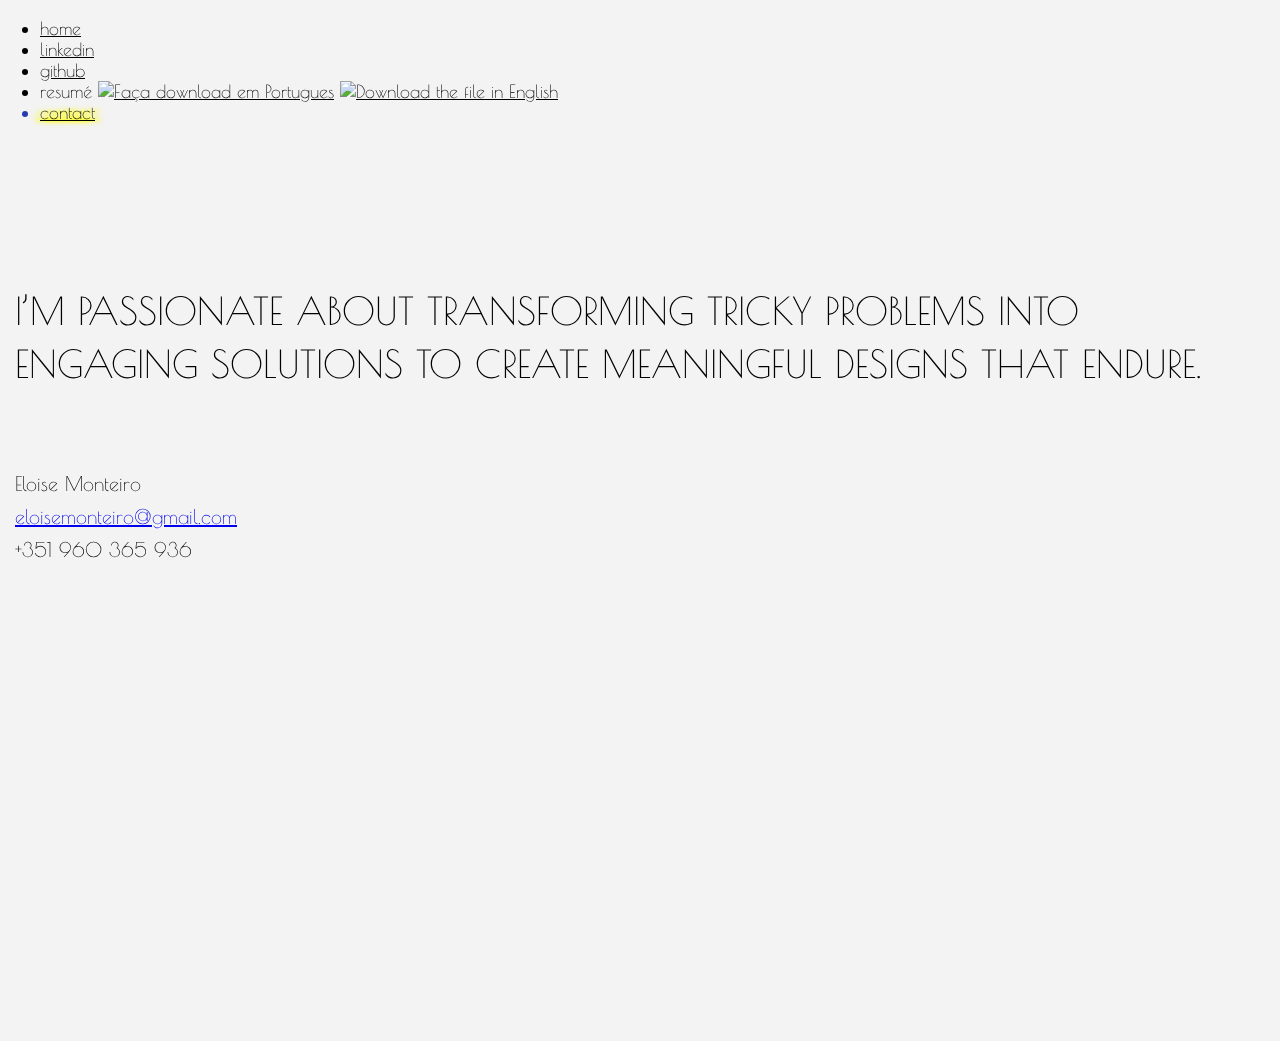
==== contact.html @ add01757 "Update analytics tag" ====
<!DOCTYPE html>
<html lang="en" class="h-100">

<head>
    <meta charset="utf-8" />
    <meta name="viewport" content="width=device-width, initial-scale=1, shrink-to-fit=no" />
    <meta name="description" content="" />
    <meta name="author" content="Mark Otto, Jacob Thornton, and Bootstrap contributors" />
    <meta name="generator" content="Jekyll v4.1.1" />
    <title>Eloise Monteiro</title>

    <!-- Bootstrap core CSS -->
    <link rel="stylesheet" href="https://cdnjs.cloudflare.com/ajax/libs/animate.css/4.1.1/animate.min.css" />
    <link href="css/bootstrap.min.css" rel="stylesheet" />
    <link href="css/main.css" rel="stylesheet" />
</head>

<body class="d-flex flex-column h-100">
    <!-- Begin page content -->

    <nav class="navbar navbar-expand-lg">
        <div class="container no-padding">
            <div class="collapse navbar-collapse" id="navbarMain">
                <ul class="navbar-nav mr-auto">
                    <li class="nav-item">
                        <a class="nav-link" href="index.html">home
                        </a>
                    </li>
                    <li class="nav-item">
                        <a class="nav-link" href="https://www.linkedin.com/in/eloisemonteiro/" target="_new">linkedin
                        </a>
                    </li>
                    <li class="nav-item">
                        <a class="nav-link" href="https://github.com/eloisemonteiro/" target="_new">github
                        </a>
                    </li>
                    <li class="nav-item">
                        resumé <a class="nav-link2" href="resume_PT.pdf" alt="_new"><img src="img/PT-Portugal-Flag-icon.png" alt="Faça download em Portugues" title="Faça o download em Portugues"></a> <a class="nav-link2" href="resume_EN.pdf" alt="_new"><img src="img/English-Language-Flag-1-icon.png" title="Download the file in English" alt="Download the file in English"></a>
                      </li>
                    <li class="nav-item active">
                        <a class="nav-link" href="/contact.html">contact </a>
                    </li>
                </ul>
            </div>
        </div>
    </nav>

    <main role="main" class="flex-shrink-0">
        <div class="container head">
            <div class="row contact">
                <div class="col-lg-12 col-md-12 col-sm-12">
                    <span>I’m passionate about transforming tricky problems into<br>engaging
                    solutions to create meaningful designs that endure. 
                    <img src="img/awesome.png" class="awesome" title="Awesome!" alt="Awesome!">
                    </span>

                    <span class="info">
                        Eloise Monteiro<br />
                        <a href="mailto:eloisemonteiro@gmail.com">eloisemonteiro@gmail.com</a><br />
                        +351 960 365 936
                    </span>
                </div>
            </div>
        </div>
    </main>
<!-- Global site tag (gtag.js) - Google Analytics -->
<script async src="https://www.googletagmanager.com/gtag/js?id=UA-63562843-1"></script>
<script>
  window.dataLayer = window.dataLayer || [];
  function gtag(){dataLayer.push(arguments);}
  gtag('js', new Date());

  gtag('config', 'UA-63562843-1');
</script>

</body>

</html>
---- css/main.css ----
/* Custom page CSS
-------------------------------------------------- */
/* Not required for template or sticky footer method. */

/* poiret-one-regular - latin */
@font-face {
  font-family: "Poiret One";
  font-style: normal;
  font-weight: 400;
  src: url("../fonts/poiret-one-v9-latin-regular.eot"); /* IE9 Compat Modes */
  src: local("Poiret One"), local("PoiretOne-Regular"),
    url("../fonts/poiret-one-v9-latin-regular.eot?#iefix")
      format("embedded-opentype"),
    /* IE6-IE8 */ url("../fonts/poiret-one-v9-latin-regular.woff2")
      format("woff2"),
    /* Super Modern Browsers */ url("../fonts/poiret-one-v9-latin-regular.woff")
      format("woff"),
    /* Modern Browsers */ url("../fonts/poiret-one-v9-latin-regular.ttf")
      format("truetype"),
    /* Safari, Android, iOS */
      url("../fonts/poiret-one-v9-latin-regular.svg#PoiretOne") format("svg"); /* Legacy iOS */
}

.clear:before,
.clear:after {
  content: " ";
  display: table;
}

img {
  max-width: 100%;
}

.clear {
  *zoom: 1;
}

.clear:after {
  clear: both;
}

@import url("https://fonts.googleapis.com/css2?family=Montserrat:wght@400;600&family=Poiret+One&display=swap");

html {
  font-family: sans-serif;
  -ms-text-size-adjust: 100%;
  -webkit-text-size-adjust: 100%;
}

* {
  scrollbar-width: thin;
  scrollbar-color: #cccccc #fff;
}

*::-webkit-scrollbar {
  width: 12px;
}

*::-webkit-scrollbar-track {
  background: #ccc;
}

*::-webkit-scrollbar-thumb {
  background-color: #ccc;
  border-radius: 20px;
  border: 3px solid #ddd;
}

body {
  margin: 0;
  overflow-x: hidden;
  background-color: #f3f3f3;
}

body::before {
  content: "";
  position: fixed;
  top: 0;
  left: 0;
  width: 100%;
  height: 100%;
  background: url(../img/bg.png);
  background-repeat: repeat;
  background-repeat: repeat;
  pointer-events: none;
  z-index: -1;
  opacity: 0.5;
}

html,
body {
  height: 100%;
}

.container {
  width: 100%;
  max-width: 1366px;
  padding: 0;
}

.flex-shrink-0 {
  height: 100%;
}

.head {
  height: calc(100% - 60px);
  padding: 15px;
  /* background: rgba(0,0,0,0.03);
  background-clip: content-box; */
}

.no-padding {
  padding-right: 0;
  padding-left: 0;
}

.bd-placeholder-img {
  font-size: 1.125rem;
  text-anchor: middle;
  -webkit-user-select: none;
  -moz-user-select: none;
  -ms-user-select: none;
  user-select: none;
}

#navbarMain {
  font-family: "Poiret One", cursive, "Courier New";
  font-size: 18px;
  font-weight: normal;
}

#navbarMain li {
  margin-right: 50px;
}

#navbarMain li a {
  color: #000;
}

#navbarMain li a:hover {
  color: #666;
}

#navbarMain li.active {
  color: #283cb1;
  text-shadow: -3px 0px 3px yellow, 3px 0px 3px yellow, 6px 0px 6px yellow,
    -6px 0px 6px yellow;
}

.alert {
  position: absolute;
  right: 3%;
  top: 30%;
  cursor: pointer;
}

.year {
  position: absolute;
  right: 0;
  width: 50px;
  top: 50%;
}

.name {
  font-size: 130px;
  font-family: "Poiret One", cursive, "Courier New";
  color: #2647b6;
  position: relative;
  top: 34%;
  text-transform: uppercase;
  left: 0;
  display: inline-block;
  text-align: center;
  width: 100%;
}

.description {
  font-size: 16.8px;
  font-family: "Poiret One", cursive, "Courier New";
  color: #000;
  position: relative;
  display: block;
  top: 28%;
  text-transform: uppercase;
  left: 0;
  width: 100%;
  display: inline-block;
  text-align: center;
}

.me {
  position: absolute;
  left: 6%;
  top: -50%;
  width: 24%;
}

.scroll {
  text-align: center;
  position: absolute;
  width: 91px;
  left: calc(50% - 45.5px);
  bottom: 2%;
}

.down {
  position: absolute;
  bottom: 5%;
  width: 220px;
  left: calc(50% - 110px);
  animation-delay: 1s;
}

.project {
  max-width: 100%;
}

.alert:hover {
  -webkit-animation: vibrate-1 0.3s linear infinite both;
  animation: vibrate-1 0.3s linear infinite both;
}

.check {
  width: 20%;
  cursor: pointer;
  margin: 20px 0;
}

.check:hover {
  -webkit-animation: vibrate-1 0.3s linear infinite both;
  animation: vibrate-1 0.3s linear infinite both;
}

.check.disabled {
  opacity: 0.3;
  cursor: default;
  filter: grayscale(100%);
}

.check.disabled:hover {
  -webkit-animation: none 0.3s linear infinite both;
  animation: none 0.3s linear infinite both;
}

.projects {
  margin: 30px 0;
  text-align: left;
  font-family: "Verdana", sans-serif;
  font-size: 14px;
}

.projects strong {
  display: block;
  margin: 0 0 5px 0;
  font-size: 22px;
  font-weight: bolder;
  font-family: "Poiret One", cursive, "Courier New";
}

.divider {
  margin: 90px 0 120px 0;
  width: 48%;
  max-width: 100%;
}

.img-wire2 {
    width: 72%;
}

@-webkit-keyframes vibrate-1 {
  0% {
    -webkit-transform: translate(0);
    transform: translate(0);
  }

  20% {
    -webkit-transform: translate(-2px, 2px);
    transform: translate(-2px, 2px);
  }

  40% {
    -webkit-transform: translate(-2px, -2px);
    transform: translate(-2px, -2px);
  }

  60% {
    -webkit-transform: translate(2px, 2px);
    transform: translate(2px, 2px);
  }

  80% {
    -webkit-transform: translate(2px, -2px);
    transform: translate(2px, -2px);
  }

  100% {
    -webkit-transform: translate(0);
    transform: translate(0);
  }
}

@keyframes vibrate-1 {
  0% {
    -webkit-transform: translate(0);
    transform: translate(0);
  }

  20% {
    -webkit-transform: translate(-2px, 2px);
    transform: translate(-2px, 2px);
  }

  40% {
    -webkit-transform: translate(-2px, -2px);
    transform: translate(-2px, -2px);
  }

  60% {
    -webkit-transform: translate(2px, 2px);
    transform: translate(2px, 2px);
  }

  80% {
    -webkit-transform: translate(2px, -2px);
    transform: translate(2px, -2px);
  }

  100% {
    -webkit-transform: translate(0);
    transform: translate(0);
  }
}

@media (min-width: 768px) {
  .bd-placeholder-img-lg {
    font-size: 3.5rem;
  }
}

.contact {
  margin-top: 10%;
}

.contact span {
  font-family: "Poiret One", cursive, "Courier New";
  font-size: 38px;
  text-transform: uppercase;
  line-height: 53px;
  display: block;
}

.contact .info {
  margin: 6% 0;
  font-size: 20px;
  line-height: 33px;
  text-transform: none;
}

.awesome {
  position: absolute;
  top: -23%;
  right: 5%;
}

.case {
  font-family: "Verdana", sans-serif;
  font-size: 12px;
  background: white;
  padding: 20px;
}

.case h2 {
  margin: 15px 0;
  font-size: 16px;
}

.margin-bottom{
  margin-bottom: 30px !important;
} 

.desc {
  display: block;
  width: 100%;
  position: relative;
  padding-left: 10px;
  margin: 20px 0;
}

.desc::before {
  content: "";
  position: absolute;
  border-left: 3px solid #dbbef2;
  top: 0;
  left: 0;
  height: 100%;
}

.case span {
  display: block;
}

.case ul {
  list-style-image: url("../img/list.png");
  margin: 1rem 0;
  padding-left: 13px;
}

.title {
  margin: 2% 0;
}

.stf_logo {
  margin: 20px 0;
  width: 30%;
  text-align: center;
}

.img-margin {
  margin: 30px 0 0 0;
}



@media (max-width: 575.98px) {

  .main-name {
    font-size: 85px;
}

  .name {
    font-size: 45px;
    line-height: 1;
    top: 40%;
  }
  .me {
    position: absolute;
    left: 0%;
    top: -70%;
    width: 60%;
  }
  .alert {
    position: absolute;
    right: 3%;
    top: 30%;
    cursor: pointer;
    width: 60%;
  }
  .check {
    width: 70%;
    margin: 20px 0 0 0;
  }

  .projects {
    margin: 0 0 30px 0;
    font-size: 12px;
  }

  .projects strong {
    margin: 30px 0 10px 0;
    font-size: 20px;
  }
  .divider {
    margin: 20px 0 50px 0;
    width: 90%;
  }
}

@media (min-width: 576px) and (max-width: 767.98px) {
}

@media (min-width: 768px) and (max-width: 991.98px) {
}

@media (min-width: 992px) and (max-width: 1199.98px) {
  .name {
    font-size: 100px;
    top: 38%;
  }
  .me {
    top: -63%;
  }
}

@media (min-width: 1920px) {
}
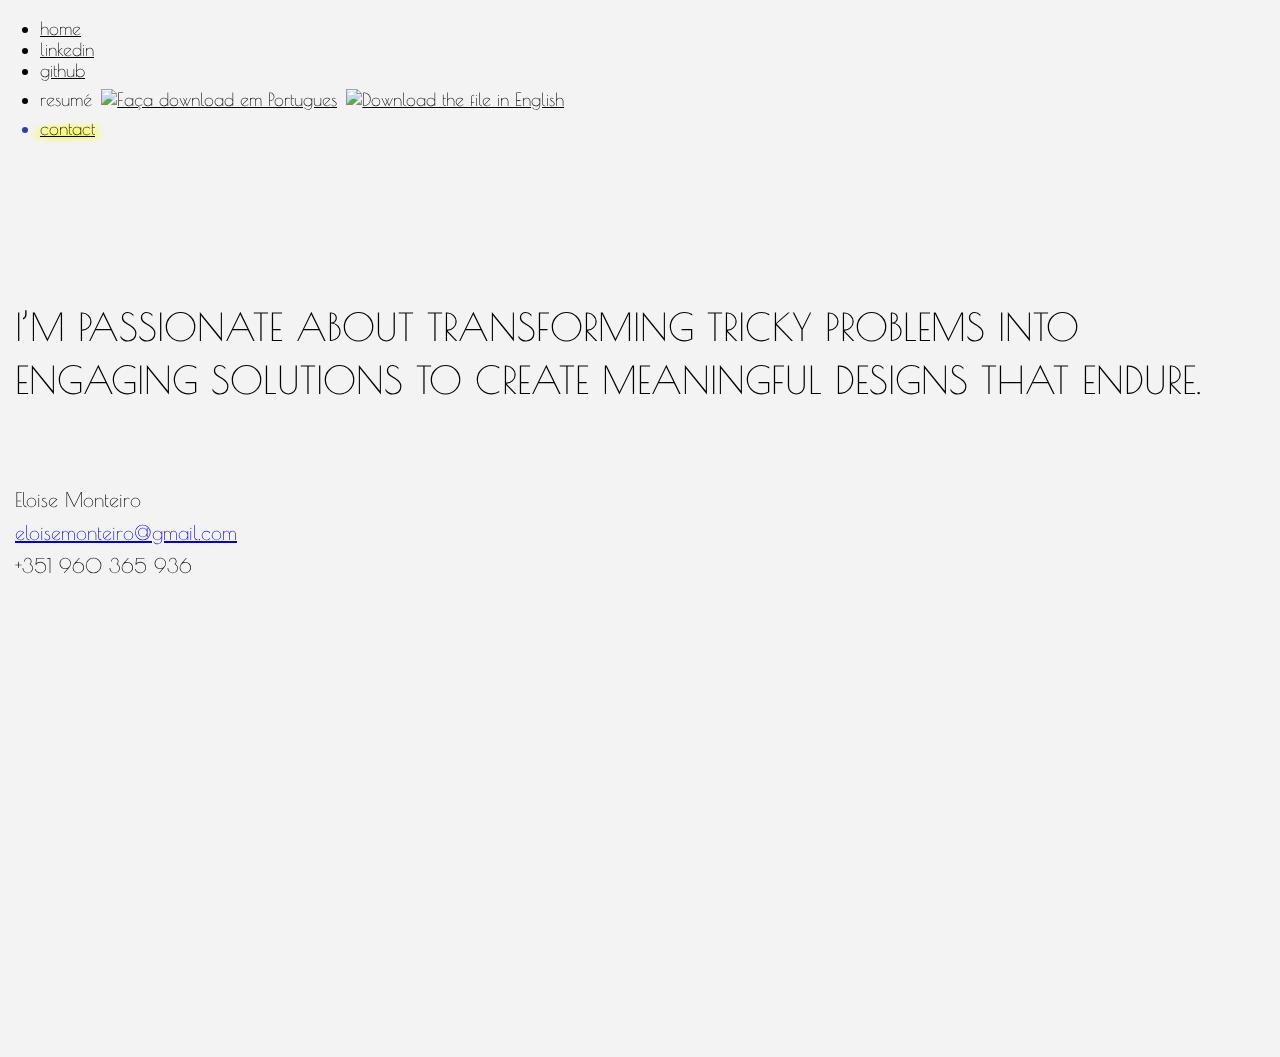
==== commit 380355c1: "responsive menu" ====
--- a/contact.html
+++ b/contact.html
@@ -18,7 +18,8 @@
 <body class="d-flex flex-column h-100">
     <!-- Begin page content -->
 
-    <nav class="navbar navbar-expand-lg">
+    
+  <nav class="navbar navbar-light navbar-expand-md">
         <div class="container no-padding">
             <div class="collapse navbar-collapse" id="navbarMain">
                 <ul class="navbar-nav mr-auto">
@@ -35,8 +36,12 @@
                         </a>
                     </li>
                     <li class="nav-item">
-                        resumé <a class="nav-link2" href="resume_PT.pdf" alt="_new"><img src="img/PT-Portugal-Flag-icon.png" alt="Faça download em Portugues" title="Faça o download em Portugues"></a> <a class="nav-link2" href="resume_EN.pdf" alt="_new"><img src="img/English-Language-Flag-1-icon.png" title="Download the file in English" alt="Download the file in English"></a>
-                      </li>
+                        resumé <a class="nav-link2" href="resume_PT.pdf" alt="_new"><img
+                                src="img/PT-Portugal-Flag-icon.png" alt="Faça download em Portugues"
+                                title="Faça o download em Portugues"></a> <a class="nav-link2" href="resume_EN.pdf"
+                            alt="_new"><img src="img/English-Language-Flag-1-icon.png"
+                                title="Download the file in English" alt="Download the file in English"></a>
+                    </li>
                     <li class="nav-item active">
                         <a class="nav-link" href="/contact.html">contact </a>
                     </li>
@@ -50,8 +55,8 @@
             <div class="row contact">
                 <div class="col-lg-12 col-md-12 col-sm-12">
                     <span>I’m passionate about transforming tricky problems into<br>engaging
-                    solutions to create meaningful designs that endure. 
-                    <img src="img/awesome.png" class="awesome" title="Awesome!" alt="Awesome!">
+                        solutions to create meaningful designs that endure.
+                        <img src="img/awesome.png" class="awesome" title="Awesome!" alt="Awesome!">
                     </span>
 
                     <span class="info">
@@ -63,15 +68,18 @@
             </div>
         </div>
     </main>
-<!-- Global site tag (gtag.js) - Google Analytics -->
-<script async src="https://www.googletagmanager.com/gtag/js?id=UA-63562843-1"></script>
-<script>
-  window.dataLayer = window.dataLayer || [];
-  function gtag(){dataLayer.push(arguments);}
-  gtag('js', new Date());
+    <script src="https://code.jquery.com/jquery-2.2.4.min.js"></script>
+    <script src="js/bootstrap.js"></script>
+    <!-- Global site tag (gtag.js) - Google Analytics -->
+    <script async src="https://www.googletagmanager.com/gtag/js?id=UA-101424679-1"></script>
+    <script>
+        window.dataLayer = window.dataLayer || [];
+        function gtag() { dataLayer.push(arguments); }
+        gtag('js', new Date());
 
-  gtag('config', 'UA-63562843-1');
-</script>
+        gtag('config', 'UA-101424679-1');
+    </script>
+
 
 </body>
 
--- a/css/main.css
+++ b/css/main.css
@@ -135,6 +135,7 @@
 
 #navbarMain li a {
   color: #000;
+  display: inline-block;
 }
 
 #navbarMain li a:hover {
@@ -147,6 +148,12 @@
     -6px 0px 6px yellow;
 }
 
+.nav-link2 {
+  display: block;
+  padding: 0.5rem 1rem;
+  padding-right: 0rem;
+  padding-left: 0.2rem;
+}
 .alert {
   position: absolute;
   right: 3%;
@@ -264,7 +271,12 @@
 }
 
 .img-wire2 {
-    width: 72%;
+  width: 72%;
+}
+
+.navbar-light .navbar-toggler {
+  border: 0;
+  padding-left: 0;
 }
 
 @-webkit-keyframes vibrate-1 {
@@ -374,9 +386,9 @@
   font-size: 16px;
 }
 
-.margin-bottom{
+.margin-bottom {
   margin-bottom: 30px !important;
-} 
+}
 
 .desc {
   display: block;
@@ -419,13 +431,10 @@
   margin: 30px 0 0 0;
 }
 
-
-
 @media (max-width: 575.98px) {
-
   .main-name {
     font-size: 85px;
-}
+  }
 
   .name {
     font-size: 45px;
@@ -469,6 +478,27 @@
 }
 
 @media (min-width: 768px) and (max-width: 991.98px) {
+  .name {
+    font-size: 88px;
+    top: 36%;
+  }
+  .projects .col-lg-6.col-md-12.col-sm-12 {
+    margin-bottom: 40px;
+  }
+  .projects .col-lg-6.col-md-12.col-sm-12:last-child {
+    margin-bottom: 0px;
+  }
+  .divider {
+    margin: 20px 0 60px 0;
+    width: 68%;
+    max-width: 100%;
+  }
+  .check {
+    width: 40%;
+  }
+  .alert {
+    top: 100%;
+  }
 }
 
 @media (min-width: 992px) and (max-width: 1199.98px) {
